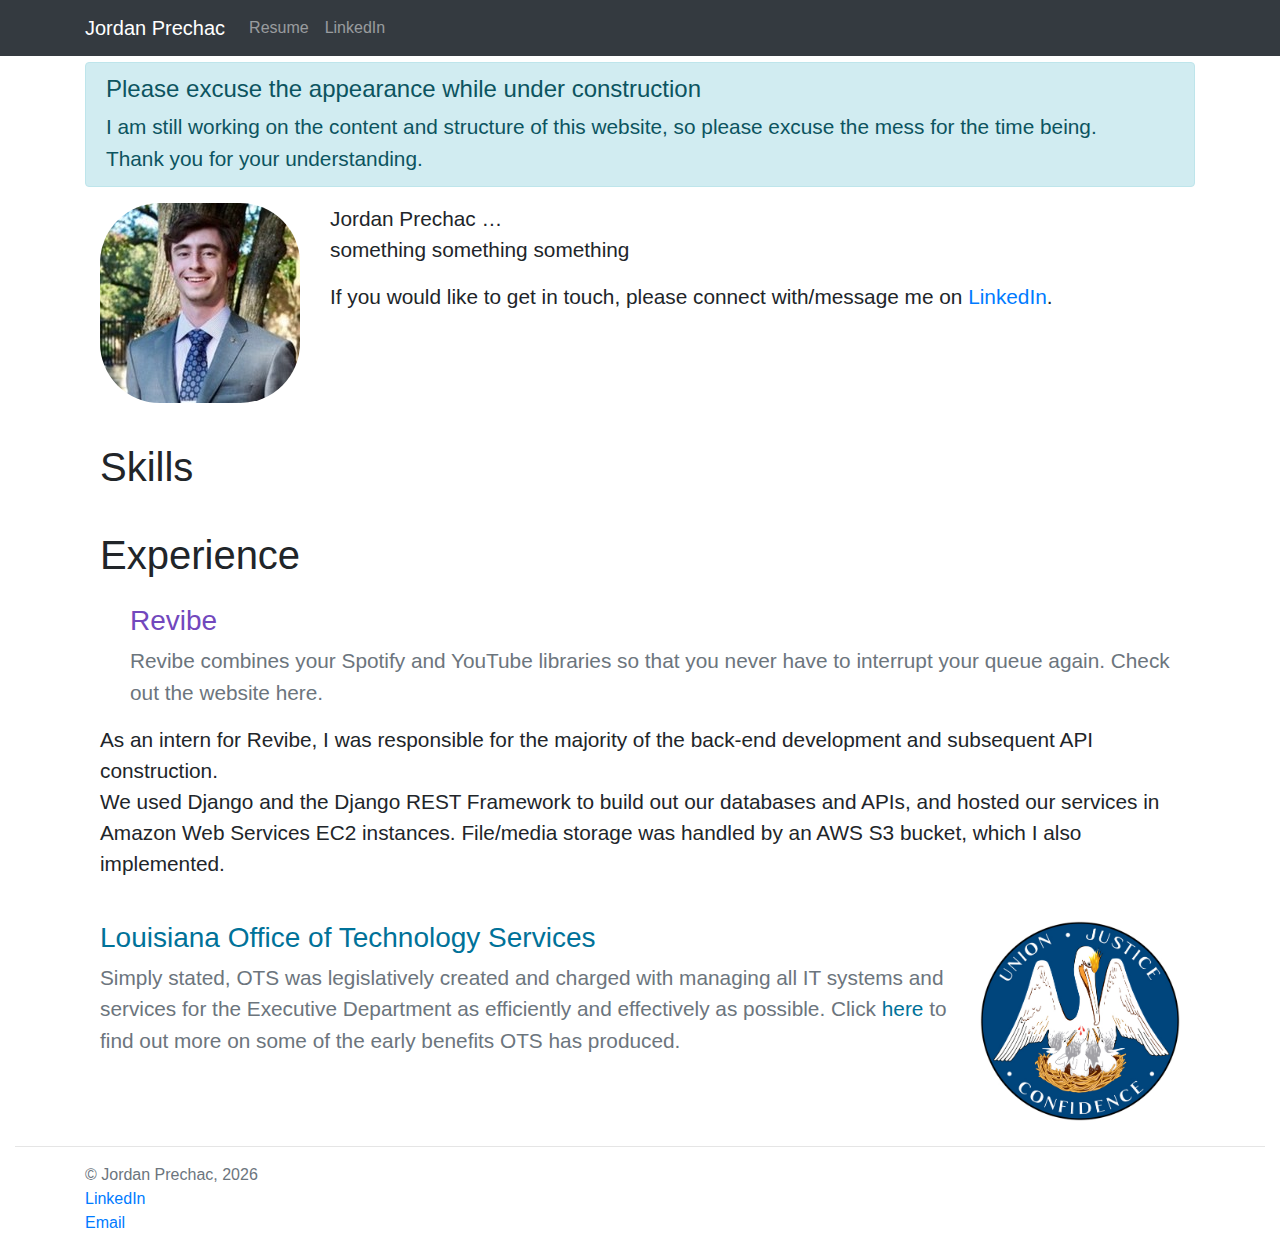
==== index.html @ 1a29f3be "OTS description" ====
<!DOCTYPE html>
<html lang='en'>

<head>
    <meta name="author" content="Jordan Prechac" />
    <meta http-equiv="content-type" content="text/html">
    <meta charset="UTF-8">

    <title>Jordan Prechac</title>

    <!-- bootstrap stuff -->
    <link rel="stylesheet" href="https://stackpath.bootstrapcdn.com/bootstrap/4.3.1/css/bootstrap.min.css"
        integrity="sha384-ggOyR0iXCbMQv3Xipma34MD+dH/1fQ784/j6cY/iJTQUOhcWr7x9JvoRxT2MZw1T" crossorigin="anonymous">
    <script src="https://code.jquery.com/jquery-3.3.1.slim.min.js"
        integrity="sha384-q8i/X+965DzO0rT7abK41JStQIAqVgRVzpbzo5smXKp4YfRvH+8abtTE1Pi6jizo"
        crossorigin="anonymous"></script>
    <script src="https://cdnjs.cloudflare.com/ajax/libs/popper.js/1.14.7/umd/popper.min.js"
        integrity="sha384-UO2eT0CpHqdSJQ6hJty5KVphtPhzWj9WO1clHTMGa3JDZwrnQq4sF86dIHNDz0W1"
        crossorigin="anonymous"></script>
    <script src="https://stackpath.bootstrapcdn.com/bootstrap/4.3.1/js/bootstrap.min.js"
        integrity="sha384-JjSmVgyd0p3pXB1rRibZUAYoIIy6OrQ6VrjIEaFf/nJGzIxFDsf4x0xIM+B07jRM"
        crossorigin="anonymous"></script>

    <!-- styling -->
    <link rel="stylesheet" href="resources/css/base.css" />
    <link rel="stylesheet" href="resources/css/images.css" />
    <link rel="stylesheet" href="resources/css/classes.css" />
    <link rel="stylesheet" href="resources/css/nav-extra.css" />

    <!-- js -->
    <script src="resources/js/base.js"></script>
    <script src="resources/js/nav-extra.js"></script>
    <script src="resources/js/events.js"></script>
</head>

<body>
    <nav class="navbar navbar-dark bg-dark navbar-expand-sm fixed-top" id="nav">
        <div class="container">
            <a class="navbar-brand" href="index.html">Jordan Prechac</a>
            <button class="navbar-toggler" type="button" data-toggle="collapse" data-target="#navbarText"
                aria-controls="navbarText" aria-expanded="false" aria-label="Toggle navigation">
                <span class="navbar-toggler-icon"></span>
            </button>
            <div class="collapse navbar-collapse" id="navbarText">
                <div class="navbar-nav">
                    <a class="nav-link" href="resume.html">Resume</a>
                    <a class="nav-link" href="https://www.linkedin.com/in/jordanprechac/" title="LinkedIn"
                        target="_blank">LinkedIn</a>
                </div>
            </div>
        </div>
    </nav>

    <div class="container">
        <div class="alert alert-info" role="alert">
            <h4 class="alert-heading">Please excuse the appearance while under construction</h4>
            <p class="mb-0">
                I am still working on the content and structure of this website, so please excuse the
                mess for the time being.
                <br>
                Thank you for your understanding.
            </p>
        </div>
    </div>

    <main class="container">
        <div class="container-fluid" id="intro">
            <div class="row">
                <div class="col-md-auto">
                    <img class="rounded-corners" src="./resources/images/headshot.jpg" alt="Jordan's headshot"
                        height="200px" width="200px">
                </div>
                <div class="col-md">
                    <!-- <h1>Meet Jordan</h1> -->
                    <p>
                        Jordan Prechac &hellip;
                        <br>
                        something something something
                    </p>
                    <p>
                        If you would like to get in touch, please connect with/message me on <a
                            href="https://www.linkedin.com/in/jordanprechac/" title="LinkedIn"
                            target="_blank">LinkedIn</a>.
                    </p>
                </div>
            </div>
        </div>

        <div class="container-fluid" id="skills">
            <div class="margin-bottom-md margin-top-lg">
                <h1>Skills</h1>
            </div>
        </div>

        <div class="container-fluid" id="experience">
            <div class="margin-bottom-md margin-top-lg">
                <h1>Experience</h1>
            </div>

            <div class="margin-bottom-md" id="revibe">
                <div class="row">
                    <div class="col-md-auto"></div>
                    <div class="col-md">
                        <h3 class="color-revibe">
                            <a class="quiet-link" href="https://revibe.tech" target="_blank" title="Revibe">Revibe</a>
                        </h3>
                        <p class="text-muted">
                            Revibe combines your Spotify and YouTube libraries so that you never have to interrupt
                            your queue again. Check out the website <a class="quiet-link" href="https://revibe.tech"
                                target="_blank" title="Revibe">here</a>.
                        </p>
                    </div>
                </div>
                <div class="row">
                    <div class="col">
                        <p>
                            As an intern for Revibe, I was responsible for the majority of the back-end development
                            and subsequent API construction.
                            <br>
                            We used Django and the Django REST Framework to build out our databases and APIs,
                            and hosted our services in Amazon Web Services EC2 instances. File/media storage was
                            handled by an AWS S3 bucket, which I also implemented.
                        </p>
                    </div>
                </div>
            </div>

            <div class="margin-bottom-md" id="louisiana">
                <div class="row">
                    <div class="col-md">
                        <h3 class="color-louisiana">
                            <a class="quiet-link" href="https://www.doa.la.gov/Pages/ots/Index.aspx" target="_blank"
                                title="LA Office of Technology Services">Louisiana Office of Technology Services</a>
                        </h3>
                        <p class="text-muted">
                            Simply stated, OTS was legislatively created and charged with managing all IT systems and services for the Executive Department as efficiently and effectively as possible.
                            Click
                            <span class="color-louisiana">
                                <a class="quiet-link" href="https://www.doa.la.gov/Pages/ots/Index.aspx" target="_blank"
                                title="LA Office of Technology Services">here</a>
                            </span>
                            to find out more on some of the early benefits OTS has produced.
                        </p>
                    </div>
                    <div class="col-md-auto">
                        <img src="./resources/images/louisiana.jpg" alt="Louisiana logo" height="200px" width="200px">
                    </div>
                </div>
                <div class="row">
                    <div class="col"></div>
                </div>
            </div>
        </div>
    </main>

    <div class="container-fluid">
        <hr>
    </div>

    <footer class="footer">
        <div class="container text-muted">
            &copy; Jordan Prechac, <span id="year"></span>
            <br>
            <a href="https://www.linkedin.com/in/jordanprechac/" title="LinkedIn" target="_blank">LinkedIn</a>
            <br>
            <a href="mailto:jprechac@gmail.com" title="Email">Email</a>
        </div>
    </footer>
</body>

</html>
---- resources/css/base.css ----
:root {
    --bg-navy: #343a40;

    --revibe-purple: #7248bd;
    --louisiana-blue: #007299;

    --sm-margin: 10px;
    --md-margin: 25px;
    --lg-margin: 40px;
}

/* main {
    margin-top: 10px;
} */

h1,h2,h3,h4,h5,h6,p {
    cursor: default;
}
p {
    font-size: 1.3rem;
}

footer.footer {
    margin-bottom: 15px;
}
---- resources/css/images.css ----
.rounded-corners {
    border-radius: 30%;
}
---- resources/css/classes.css ----
.margin-top-sm {
    margin-top: var(--sm-margin);
}
.margin-bottom-sm {
    margin-bottom: var(--sm-margin);
}
.margin-right-sm {
    margin-right: var(--sm-margin);
}
.margin-left-sm {
    margin-left: var(--sm-margin);
}
.margin-top-md {
    margin-top: var(--md-margin);
}
.margin-bottom-md {
    margin-bottom: var(--md-margin);
}
.margin-right-md {
    margin-right: var(--md-margin);
}
.margin-left-md {
    margin-left: var(--md-margin);
}
.margin-top-lg {
    margin-top: var(--lg-margin);
}
.margin-bottom-lg {
    margin-bottom: var(--lg-margin);
}
.margin-right-lg {
    margin-right: var(--lg-margin);
}
.margin-left-lg {
    margin-left: var(--lg-margin);
}
.color-revibe {
    color: var(--revibe-purple);
}
.color-louisiana {
    color: var(--louisiana-blue);
}
.quiet-link {
    color: inherit;
    text-decoration: none;
}
.quiet-link:hover {
    color: inherit;
    text-decoration: underline;
    cursor: pointer;
}
---- resources/css/nav-extra.css ----
.fixed-nav {
    position: fixed;
    top: 0;
    width: 100%;
}
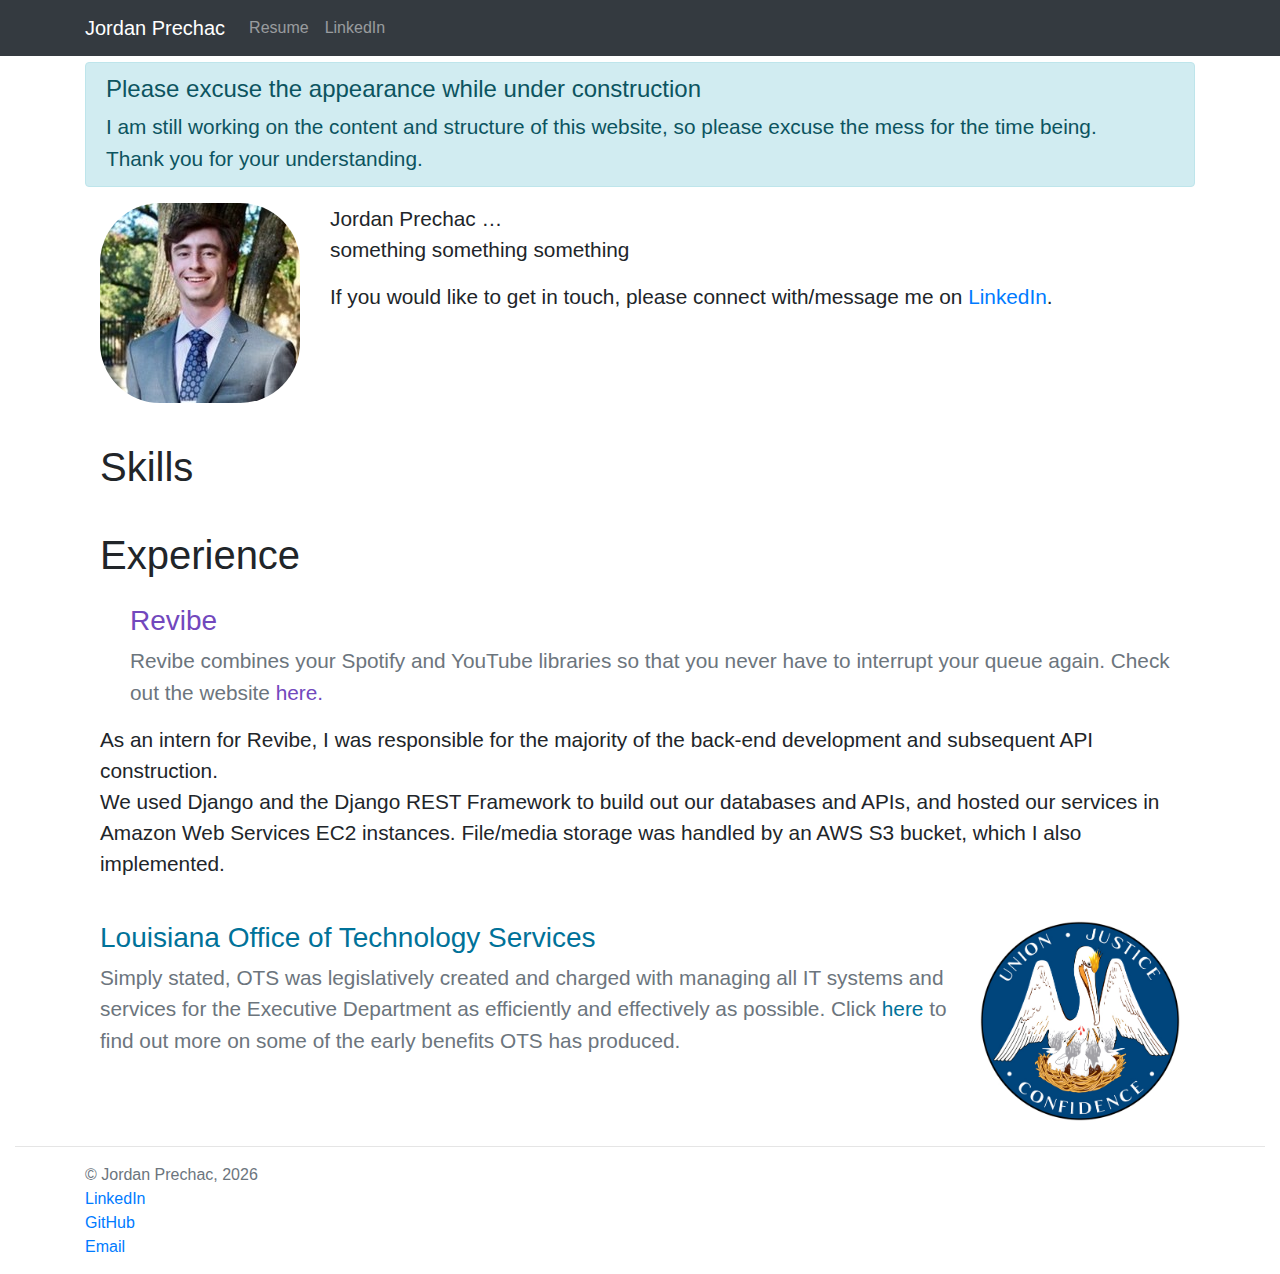
==== commit c816e51d: "begin formatting resume, and add new footer" ====
--- a/index.html
+++ b/index.html
@@ -2,9 +2,10 @@
 <html lang='en'>
 
 <head>
+    <meta charset="UTF-8" />
+    <meta http-equiv="content-type" content="text/html" />
     <meta name="author" content="Jordan Prechac" />
-    <meta http-equiv="content-type" content="text/html">
-    <meta charset="UTF-8">
+    <meta name="viewport" content="width=device-width, initial-scale=1.0" />
 
     <title>Jordan Prechac</title>
 
@@ -106,8 +107,11 @@
                         </h3>
                         <p class="text-muted">
                             Revibe combines your Spotify and YouTube libraries so that you never have to interrupt
-                            your queue again. Check out the website <a class="quiet-link" href="https://revibe.tech"
+                            your queue again. Check out the website
+                            <span class="color-revibe">
+                                <a class="quiet-link" href="https://revibe.tech"
                                 target="_blank" title="Revibe">here</a>.
+                            </span>
                         </p>
                     </div>
                 </div>
@@ -163,7 +167,9 @@
             <br>
             <a href="https://www.linkedin.com/in/jordanprechac/" title="LinkedIn" target="_blank">LinkedIn</a>
             <br>
-            <a href="mailto:jprechac@gmail.com" title="Email">Email</a>
+            <a href="https://github.com/jprechac" title="GitHub" target="_blank">GitHub</a>
+            <br>
+            <a href="mailto:jprechac@gmail.com" title="jprechac@gmail.com">Email</a>
         </div>
     </footer>
 </body>
--- a/resources/css/classes.css
+++ b/resources/css/classes.css
@@ -1,3 +1,15 @@
+.margin-none {
+    margin: 0px;
+}
+.margin-sm {
+    margin: var(--sm-margin);
+}
+.margin-md {
+    margin: var(--md-margin);
+}
+.margin-lg {
+    margin: var(--lg-margin);
+}
 .margin-top-sm {
     margin-top: var(--sm-margin);
 }
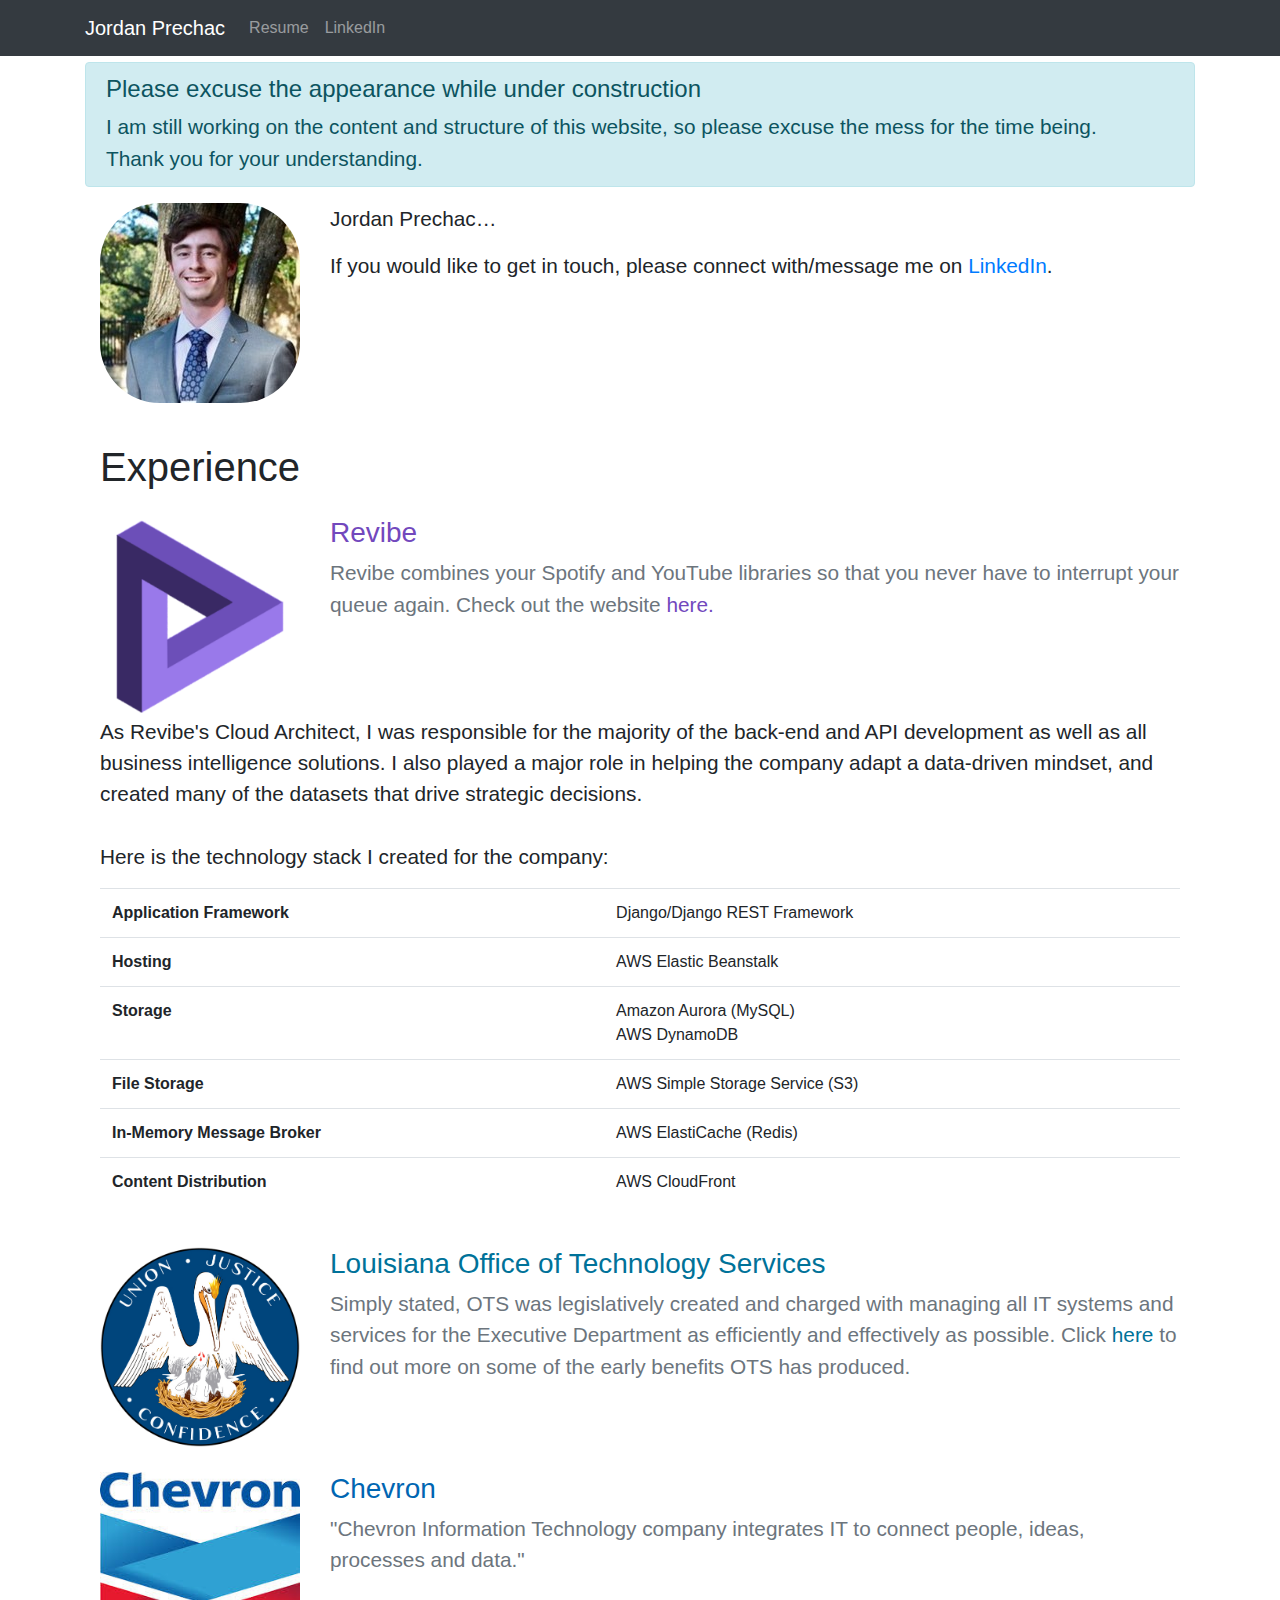
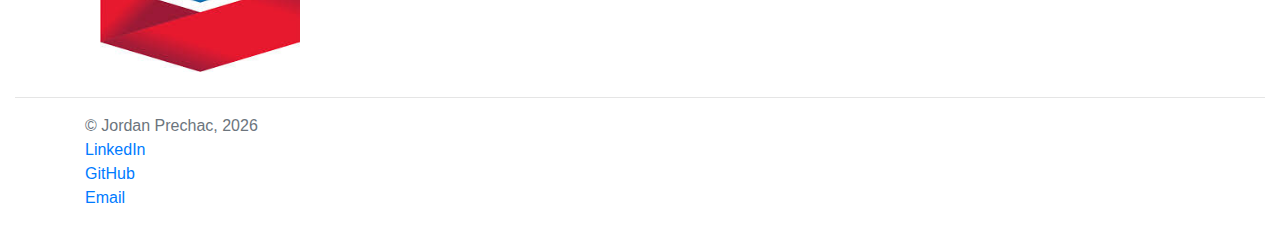
==== commit 45531264: "Updates, including robots.txt file" ====
--- a/index.html
+++ b/index.html
@@ -31,26 +31,30 @@
     <!-- js -->
     <script src="resources/js/base.js"></script>
     <script src="resources/js/nav-extra.js"></script>
+    <script src="resources/js/footer-extra.js"></script>
     <script src="resources/js/events.js"></script>
 </head>
 
+
 <body>
-    <nav class="navbar navbar-dark bg-dark navbar-expand-sm fixed-top" id="nav">
-        <div class="container">
-            <a class="navbar-brand" href="index.html">Jordan Prechac</a>
-            <button class="navbar-toggler" type="button" data-toggle="collapse" data-target="#navbarText"
-                aria-controls="navbarText" aria-expanded="false" aria-label="Toggle navigation">
-                <span class="navbar-toggler-icon"></span>
-            </button>
-            <div class="collapse navbar-collapse" id="navbarText">
-                <div class="navbar-nav">
-                    <a class="nav-link" href="resume.html">Resume</a>
-                    <a class="nav-link" href="https://www.linkedin.com/in/jordanprechac/" title="LinkedIn"
-                        target="_blank">LinkedIn</a>
-                </div>
-            </div>
-        </div>
-    </nav>
+    <div id="nav-import">
+        <nav class="navbar navbar-dark bg-dark navbar-expand-sm fixed-top" id="nav">
+            <div class="container">
+                <a class="navbar-brand" href="index.html">Jordan Prechac</a>
+                <button class="navbar-toggler" type="button" data-toggle="collapse" data-target="#navbarText"
+                    aria-controls="navbarText" aria-expanded="false" aria-label="Toggle navigation">
+                    <span class="navbar-toggler-icon"></span>
+                </button>
+                <div class="collapse navbar-collapse" id="navbarText">
+                    <div class="navbar-nav">
+                        <a class="nav-link" id="resume-link" href="resume.html">Resume</a>
+                        <a class="nav-link" id="linkedin-link" href="https://www.linkedin.com/in/jordanprechac/"
+                            title="LinkedIn" target="_blank">LinkedIn</a>
+                    </div>
+                </div>
+            </div>
+        </nav>
+    </div>
 
     <div class="container">
         <div class="alert alert-info" role="alert">
@@ -74,9 +78,7 @@
                 <div class="col-md">
                     <!-- <h1>Meet Jordan</h1> -->
                     <p>
-                        Jordan Prechac &hellip;
-                        <br>
-                        something something something
+                        Jordan Prechac&hellip;
                     </p>
                     <p>
                         If you would like to get in touch, please connect with/message me on <a
@@ -87,11 +89,11 @@
             </div>
         </div>
 
-        <div class="container-fluid" id="skills">
+        <!-- <div class="container-fluid" id="skills">
             <div class="margin-bottom-md margin-top-lg">
                 <h1>Skills</h1>
             </div>
-        </div>
+        </div> -->
 
         <div class="container-fluid" id="experience">
             <div class="margin-bottom-md margin-top-lg">
@@ -100,7 +102,10 @@
 
             <div class="margin-bottom-md" id="revibe">
                 <div class="row">
-                    <div class="col-md-auto"></div>
+                    <div class="col-md-auto">
+                        <img src="./resources/images/revibe_logo_500x500.png" alt="Revibe logo" height="200px"
+                            width="200px">
+                    </div>
                     <div class="col-md">
                         <h3 class="color-revibe">
                             <a class="quiet-link" href="https://revibe.tech" target="_blank" title="Revibe">Revibe</a>
@@ -109,8 +114,8 @@
                             Revibe combines your Spotify and YouTube libraries so that you never have to interrupt
                             your queue again. Check out the website
                             <span class="color-revibe">
-                                <a class="quiet-link" href="https://revibe.tech"
-                                target="_blank" title="Revibe">here</a>.
+                                <a class="quiet-link" href="https://revibe.tech" target="_blank"
+                                    title="Revibe">here</a>.
                             </span>
                         </p>
                     </div>
@@ -118,12 +123,49 @@
                 <div class="row">
                     <div class="col">
                         <p>
-                            As an intern for Revibe, I was responsible for the majority of the back-end development
-                            and subsequent API construction.
-                            <br>
-                            We used Django and the Django REST Framework to build out our databases and APIs,
-                            and hosted our services in Amazon Web Services EC2 instances. File/media storage was
-                            handled by an AWS S3 bucket, which I also implemented.
+                            As Revibe's Cloud Architect, I was responsible for the majority of the back-end and API
+                            development as well as all business intelligence solutions. I also played a major role in
+                            helping the company adapt a data-driven mindset, and created many of the datasets that drive
+                            strategic decisions.
+                            <br /><br />
+                            Here is the technology stack I created for the company:
+                            <table class="table">
+                                <thead></thead>
+                                <tbody>
+                                    <tr>
+                                        <th>Application Framework</th>
+                                        <td>Django/Django REST Framework</td>
+                                    </tr>
+                                    <tr>
+                                        <th>Hosting</th>
+                                        <td>AWS Elastic Beanstalk</td>
+                                    </tr>
+                                    <tr>
+                                        <th>Storage</th>
+                                        <td>
+                                            Amazon Aurora (MySQL)
+                                            <br>
+                                            AWS DynamoDB
+                                        </td>
+                                    </tr>
+                                    <tr>
+                                        <th>File Storage</th>
+                                        <td>AWS Simple Storage Service (S3)</td>
+                                    </tr>
+                                    <tr>
+                                        <th>In-Memory Message Broker</th>
+                                        <td>AWS ElastiCache (Redis)</td>
+                                    </tr>
+                                    <!-- <tr>
+                                        <th>Networking</th>
+                                        <td>AWS Virtual Private Cloud (VPC)</td>
+                                    </tr> -->
+                                    <tr>
+                                        <th>Content Distribution</th>
+                                        <td>AWS CloudFront</td>
+                                    </tr>
+                                </tbody>
+                            </table>
                         </p>
                     </div>
                 </div>
@@ -131,27 +173,44 @@
 
             <div class="margin-bottom-md" id="louisiana">
                 <div class="row">
+                    <div class="col-md-auto">
+                        <img src="./resources/images/louisiana.jpg" alt="Louisiana logo" height="200px" width="200px">
+                    </div>
                     <div class="col-md">
                         <h3 class="color-louisiana">
                             <a class="quiet-link" href="https://www.doa.la.gov/Pages/ots/Index.aspx" target="_blank"
                                 title="LA Office of Technology Services">Louisiana Office of Technology Services</a>
                         </h3>
                         <p class="text-muted">
-                            Simply stated, OTS was legislatively created and charged with managing all IT systems and services for the Executive Department as efficiently and effectively as possible.
+                            Simply stated, OTS was legislatively created and charged with managing all IT systems and
+                            services for the Executive Department as efficiently and effectively as possible.
                             Click
                             <span class="color-louisiana">
                                 <a class="quiet-link" href="https://www.doa.la.gov/Pages/ots/Index.aspx" target="_blank"
-                                title="LA Office of Technology Services">here</a>
+                                    title="LA Office of Technology Services">here</a>
                             </span>
                             to find out more on some of the early benefits OTS has produced.
                         </p>
                     </div>
+                </div>
+                <div class="row">
+                    <div class="col"></div>
+                </div>
+            </div>
+
+            <div class="margin-bottom-md" id="chevron">
+                <div class="row">
                     <div class="col-md-auto">
-                        <img src="./resources/images/louisiana.jpg" alt="Louisiana logo" height="200px" width="200px">
-                    </div>
-                </div>
-                <div class="row">
-                    <div class="col"></div>
+                        <img src="./resources/images/chevron.jpg" alt="Chevron logo" height="200px" width="200px" />
+                    </div>
+                    <div class="col-md">
+                        <h3 class="color-chevron">
+                            <a class="quiet-link" href="https://www.chevron.com/" target="_blank" title="Chevron">Chevron</a>
+                        </h3>
+                        <p class="text-muted">
+                            "Chevron Information Technology company integrates IT to connect people, ideas, processes and data."
+                        </p>
+                    </div>
                 </div>
             </div>
         </div>
@@ -161,17 +220,7 @@
         <hr>
     </div>
 
-    <footer class="footer">
-        <div class="container text-muted">
-            &copy; Jordan Prechac, <span id="year"></span>
-            <br>
-            <a href="https://www.linkedin.com/in/jordanprechac/" title="LinkedIn" target="_blank">LinkedIn</a>
-            <br>
-            <a href="https://github.com/jprechac" title="GitHub" target="_blank">GitHub</a>
-            <br>
-            <a href="mailto:jprechac@gmail.com" title="jprechac@gmail.com">Email</a>
-        </div>
-    </footer>
+    <footer class="footer" id="footer"></footer>
 </body>
 
 </html>--- a/resources/css/base.css
+++ b/resources/css/base.css
@@ -3,23 +3,15 @@
 
     --revibe-purple: #7248bd;
     --louisiana-blue: #007299;
+    --chevron-blue: #0066B2;
 
     --sm-margin: 10px;
     --md-margin: 25px;
     --lg-margin: 40px;
 }
-
-/* main {
-    margin-top: 10px;
-} */
-
-h1,h2,h3,h4,h5,h6,p {
-    cursor: default;
-}
 p {
     font-size: 1.3rem;
 }
-
 footer.footer {
     margin-bottom: 15px;
 }--- a/resources/css/classes.css
+++ b/resources/css/classes.css
@@ -52,6 +52,9 @@
 .color-louisiana {
     color: var(--louisiana-blue);
 }
+.color-chevron {
+    color: var(--chevron-blue);
+}
 .quiet-link {
     color: inherit;
     text-decoration: none;
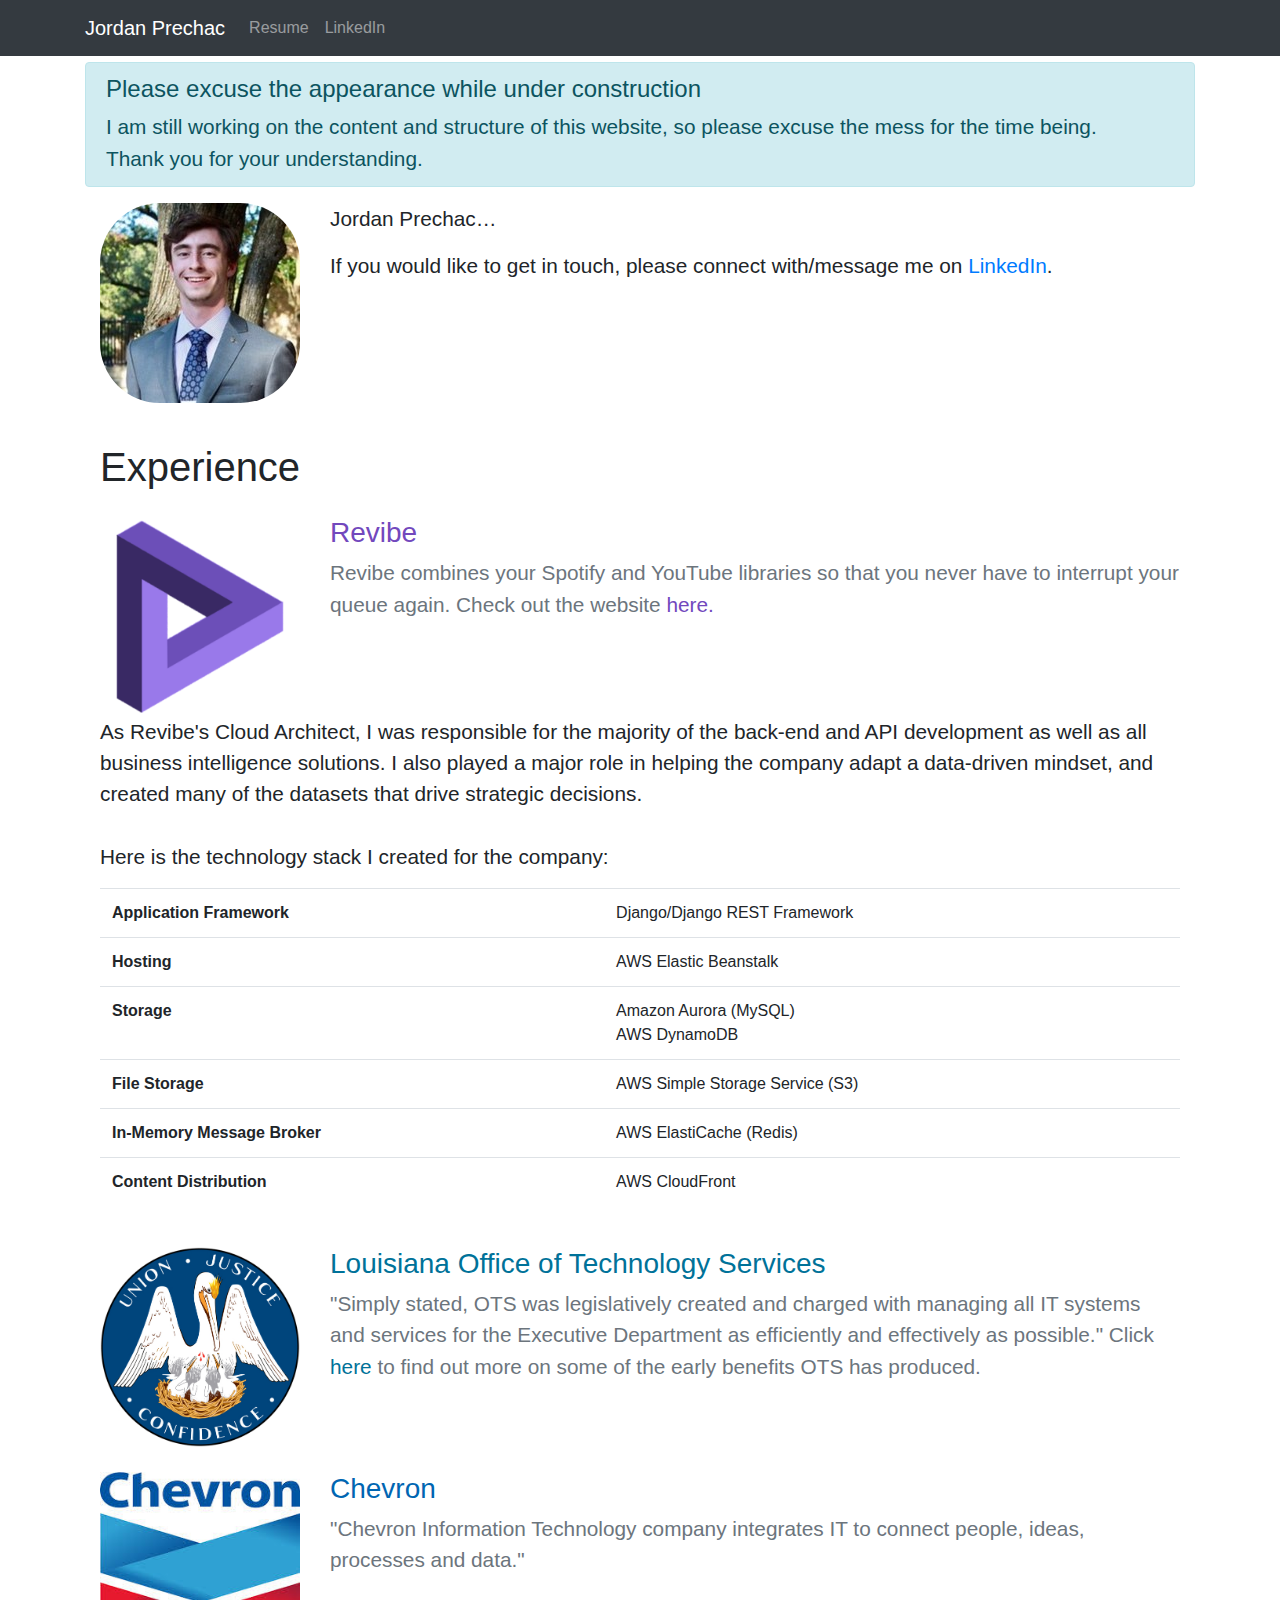
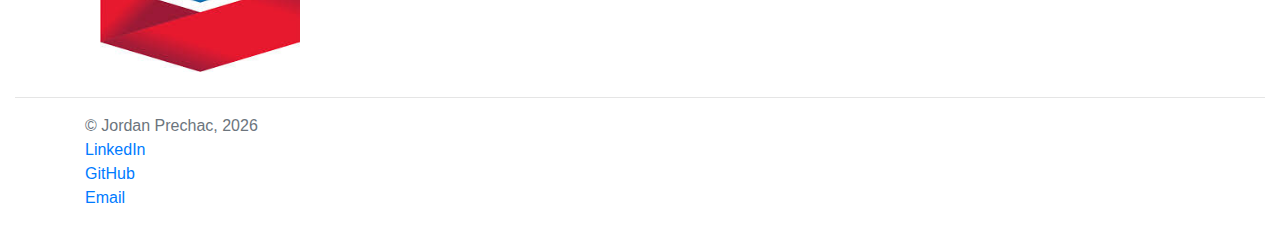
==== commit 7a3886a4: "add quotes" ====
--- a/index.html
+++ b/index.html
@@ -182,8 +182,8 @@
                                 title="LA Office of Technology Services">Louisiana Office of Technology Services</a>
                         </h3>
                         <p class="text-muted">
-                            Simply stated, OTS was legislatively created and charged with managing all IT systems and
-                            services for the Executive Department as efficiently and effectively as possible.
+                            "Simply stated, OTS was legislatively created and charged with managing all IT systems and
+                            services for the Executive Department as efficiently and effectively as possible."
                             Click
                             <span class="color-louisiana">
                                 <a class="quiet-link" href="https://www.doa.la.gov/Pages/ots/Index.aspx" target="_blank"
